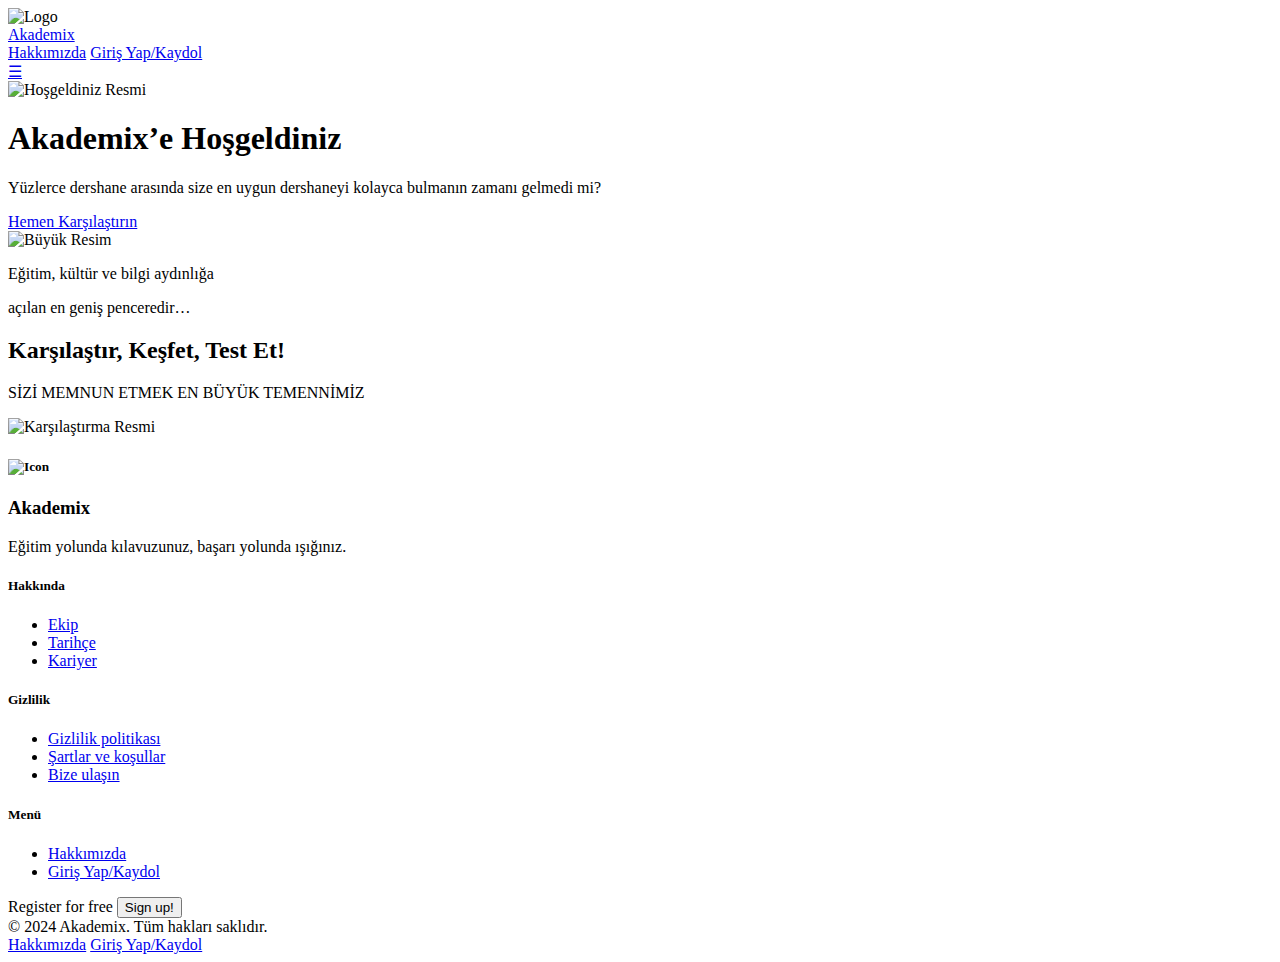
==== index.html @ 9545bc50 "Add files via upload" ====
<!DOCTYPE html>
<html lang="tr">
<head>
    <meta charset="UTF-8">
    <meta name="viewport" content="width=device-width, initial-scale=1.0">
    <title>Hakkımızda - Akademix</title>
    <link rel="stylesheet" href="styles.css">
</head>
<body>
    <nav class="navbar">
        <div class="navbar-logo">
            <img src="icon.jpeg" alt="Logo" class="logo">
        </div>
        <div class="navbar-menu">
            <a href="index.html" class="navbar-item">Akademix</a>
        </div>
        <div class="navbar-right">
            <a href="hakkimizda.html" class="navbar-item">Hakkımızda</a>
            <a href="kayıtol.html" class="navbar-item">Giriş Yap/Kaydol</a>
        </div>
        <div class="navbar-rights">
            <a href="#" class="navbar-item" id="menu-toggle">☰</a>
        </div>
    </nav>



<!-- İlk section -->
<section class="welcome-section">
  <img src="icon.jpeg" alt="Hoşgeldiniz Resmi" class="welcome-image">
  <h1 class="welcome-title">Akademix’e Hoşgeldiniz</h1>
  <p class="welcome-subtitle">Yüzlerce dershane arasında size en uygun dershaneyi kolayca bulmanın zamanı gelmedi mi?</p>
  <a href="school.html" class="welcome-button" id="compare-button">Hemen Karşılaştırın</a>
</section>

<!-- Yeni büyük resim section -->
<section class="large-image-section">
  <img src="kcg.png" alt="Büyük Resim" class="large-image">
</section>

<section class="message-section">
  <p class="message-text">Eğitim, kültür ve bilgi aydınlığa</p>
  <p class="message-text">açılan en geniş penceredir… </p>
</section>

<!-- Yeni karşılaştırma section -->
<!-- Yeni karşılaştırma section -->
<section class="comparison-section">
<div class="comparison-text">
  <h2 class="comparison-title">Karşılaştır, Keşfet, Test Et!</h2>
  <p class="comparison-subtitle">SİZİ MEMNUN ETMEK EN BÜYÜK TEMENNİMİZ</p>
</div>
<img src="iletisim.png" alt="Karşılaştırma Resmi" class="comparison-image">
</section>

    <!-- Footer -->
    <footer class="footer">
      <div class="footer-container">
        <!-- Footer Content -->
        <div class="footer-content">
          <div class="footer-column">
            <h5>
              <img src="icon.jpeg" alt="Icon" style="width: 74px; height: 75px; vertical-align: middle;">
            </h5>     
            <h3>Akademix</h3>   
            <p>Eğitim yolunda kılavuzunuz, başarı yolunda ışığınız.</p>
          </div>
          
          <div class="footer-column">
            <h5>Hakkında</h5>
            <ul>
              <li><a href="hakkimizda.html">Ekip</a></li>
              <li><a href="hakkimizda.html">Tarihçe</a></li>
              <li><a href="hakkimizda.html">Kariyer</a></li>
            </ul>
          </div>
          <div class="footer-column">
            <h5>Gizlilik</h5>
            <ul>
              <li><a href="#">Gizlilik politikası</a></li>
              <li><a href="#">Şartlar ve koşullar</a></li>
              <li><a href="kayıtol.html">Bize ulaşın</a></li>
            </ul>
          </div>
          <div class="footer-column">
            <h5>Menü</h5>
            <ul>
              <li><a href="hakkimizda.html">Hakkımızda</a></li>
              <li><a href="kayıtol.html">Giriş Yap/Kaydol</a></li>
            </ul>
          </div>
        </div>

        <!-- CTA Section -->
        <div class="cta-section">
          <span>Register for free</span>
          <button type="button" class="cta-button">Sign up!</button>
        </div>

        <!-- Social Media Section -->
        <div class="social-media">
          <a href="#" class="social-icon"><i class="fab fa-facebook-f"></i></a>
          <a href="#" class="social-icon"><i class="fab fa-twitter"></i></a>
          <a href="#" class="social-icon"><i class="fab fa-google"></i></a>
          <a href="#" class="social-icon"><i class="fab fa-instagram"></i></a>
          <a href="#" class="social-icon"><i class="fab fa-linkedin-in"></i></a>
          <a href="#" class="social-icon"><i class="fab fa-github"></i></a>
        </div>

        <!-- Copyright -->
        <div class="footer-bottom">
          © 2024 Akademix. Tüm hakları saklıdır.
        </div>
      </div>
    </footer>

    <div class="sidebar" id="sidebar">
        <a href="hakkimizda.html" class="sidebar-item">Hakkımızda</a>
        <a href="kayıtol.html" class="sidebar-item">Giriş Yap/Kaydol</a>
    </div>
    
    <script src="scripts.js"></script>
</body>
</html>
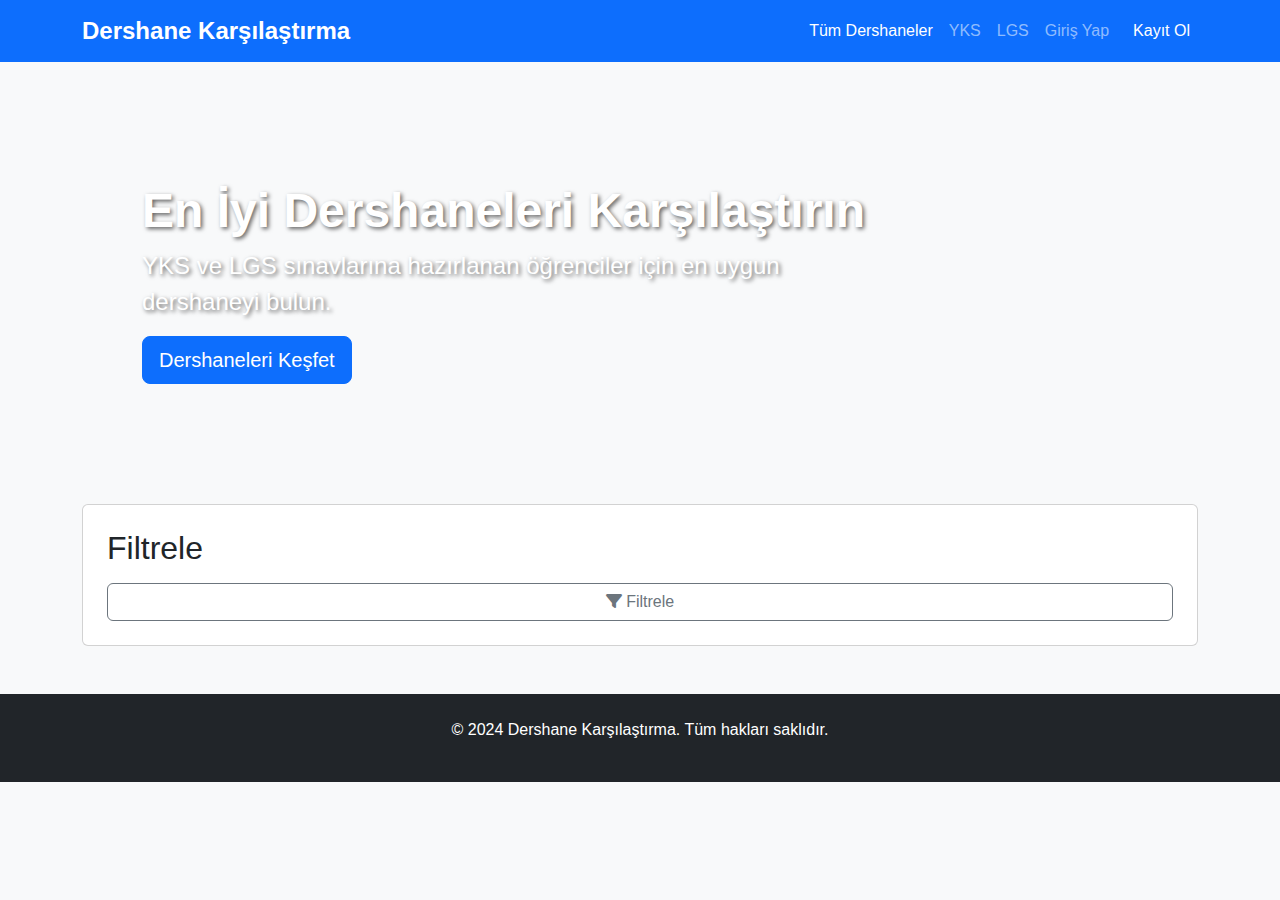
==== commit 96384381: "Add files via upload" ====
--- a/index.html
+++ b/index.html
@@ -3,122 +3,124 @@
 <head>
     <meta charset="UTF-8">
     <meta name="viewport" content="width=device-width, initial-scale=1.0">
-    <title>Hakkımızda - Akademix</title>
+    <title>Dershane Karşılaştırma</title>
+    <!-- Bootstrap CSS -->
+    <link href="https://cdn.jsdelivr.net/npm/bootstrap@5.3.0/dist/css/bootstrap.min.css" rel="stylesheet">
+    <!-- Font Awesome (Opsiyonel) -->
+    <link rel="stylesheet" href="https://cdnjs.cloudflare.com/ajax/libs/font-awesome/6.4.0/css/all.min.css">
+    <!-- Custom CSS -->
     <link rel="stylesheet" href="styles.css">
 </head>
 <body>
-    <nav class="navbar">
-        <div class="navbar-logo">
-            <img src="icon.jpeg" alt="Logo" class="logo">
-        </div>
-        <div class="navbar-menu">
-            <a href="index.html" class="navbar-item">Akademix</a>
-        </div>
-        <div class="navbar-right">
-            <a href="hakkimizda.html" class="navbar-item">Hakkımızda</a>
-            <a href="kayıtol.html" class="navbar-item">Giriş Yap/Kaydol</a>
-        </div>
-        <div class="navbar-rights">
-            <a href="#" class="navbar-item" id="menu-toggle">☰</a>
+
+    <!-- Navbar -->
+    <nav class="navbar navbar-expand-lg navbar-dark bg-primary">
+        <div class="container">
+            <a class="navbar-brand" href="#">Dershane Karşılaştırma</a>
+            <button class="navbar-toggler" type="button" data-bs-toggle="collapse" data-bs-target="#navbarNav" 
+                    aria-controls="navbarNav" aria-expanded="false" aria-label="Toggle navigation">
+                <span class="navbar-toggler-icon"></span>
+            </button>
+            <div class="collapse navbar-collapse justify-content-end" id="navbarNav">
+                <ul class="navbar-nav">
+                    <li class="nav-item">
+                        <a class="nav-link active" href="#">Tüm Dershaneler</a>
+                    </li>
+                    <li class="nav-item">
+                        <a class="nav-link" href="yks.html">YKS</a>
+                    </li>
+                    <li class="nav-item">
+                        <a class="nav-link" href="lgs.html">LGS</a>
+                    </li>
+                    <li class="nav-item">
+                        <a class="nav-link" href="#">Giriş Yap</a>
+                    </li>
+                    <li class="nav-item">
+                        <a class="nav-link btn btn-success text-white ms-2" href="#">Kayıt Ol</a>
+                    </li>
+                </ul>
+            </div>
         </div>
     </nav>
 
+    <!-- Banner -->
+    <div class="container mt-4">
+        <div class="p-5 mb-4 bg-light rounded-3">
+            <div class="container-fluid py-5">
+                <h1 class="display-5 fw-bold">En İyi Dershaneleri Karşılaştırın</h1>
+                <p class="col-md-8 fs-4">YKS ve LGS sınavlarına hazırlanan öğrenciler için en uygun dershaneyi bulun.</p>
+                <button class="btn btn-primary btn-lg" type="button">Dershaneleri Keşfet</button>
+            </div>
+        </div>
+    </div>
 
+    <!-- Filtreleme Bölümü -->
+    <div class="container mb-4">
+        <div class="card p-4">
+            <h2 class="mb-3">Filtrele</h2>
+            <button class="btn btn-outline-secondary" type="button" data-bs-toggle="collapse" data-bs-target="#filterOptions" aria-expanded="false" aria-controls="filterOptions">
+                <i class="fa fa-filter"></i> Filtrele
+            </button>
 
-<!-- İlk section -->
-<section class="welcome-section">
-  <img src="icon.jpeg" alt="Hoşgeldiniz Resmi" class="welcome-image">
-  <h1 class="welcome-title">Akademix’e Hoşgeldiniz</h1>
-  <p class="welcome-subtitle">Yüzlerce dershane arasında size en uygun dershaneyi kolayca bulmanın zamanı gelmedi mi?</p>
-  <a href="school.html" class="welcome-button" id="compare-button">Hemen Karşılaştırın</a>
-</section>
+            <div class="collapse" id="filterOptions">
+                <div class="row g-3 mt-3">
+                    <!-- Konum Filtreleme -->
+                    <div class="col-md-3">
+                        <label for="location" class="form-label">Konum:</label>
+                        <select id="location" class="form-select">
+                            <option value="all">Tümü</option>
+                            <option value="Kadıköy">Kadıköy</option>
+                            <option value="Osmanağa">Osmanağa</option>
+                            <option value="Yukarı Dudullu">Yukarı Dudullu</option>
+                        </select>
+                    </div>
+                    <!-- Min Ücret Filtreleme -->
+                    <div class="col-md-3">
+                        <label for="minPrice" class="form-label">Min Ücret (TL):</label>
+                        <input type="text" id="minPrice" class="form-control" placeholder="Min">
+                    </div>
+                    <!-- Max Ücret Filtreleme -->
+                    <div class="col-md-3">
+                        <label for="maxPrice" class="form-label">Max Ücret (TL):</label>
+                        <input type="text" id="maxPrice" class="form-control" placeholder="Max">
+                    </div>
+                    <!-- Sınav Türü Filtreleme -->
+                    <div class="col-md-3">
+                        <label class="form-label">Hazırlık Sınavları:</label>
+                        <div class="form-check">
+                            <input class="form-check-input" type="checkbox" value="LGS" id="hazirlikLGS">
+                            <label class="form-check-label" for="hazirlikLGS">LGS</label>
+                        </div>
+                        <div class="form-check">
+                            <input class="form-check-input" type="checkbox" value="YKS" id="hazirlikYKS">
+                            <label class="form-check-label" for="hazirlikYKS">YKS</label>
+                        </div>
+                    </div>
+                    <!-- Filtrele Butonu -->
+                    <div class="col-md-3 d-flex align-items-end">
+                        <button id="filterBtn" class="btn btn-primary w-100">Filtrele</button>
+                    </div>
+                </div>
+            </div>
+        </div>
+    </div>
 
-<!-- Yeni büyük resim section -->
-<section class="large-image-section">
-  <img src="kcg.png" alt="Büyük Resim" class="large-image">
-</section>
-
-<section class="message-section">
-  <p class="message-text">Eğitim, kültür ve bilgi aydınlığa</p>
-  <p class="message-text">açılan en geniş penceredir… </p>
-</section>
-
-<!-- Yeni karşılaştırma section -->
-<!-- Yeni karşılaştırma section -->
-<section class="comparison-section">
-<div class="comparison-text">
-  <h2 class="comparison-title">Karşılaştır, Keşfet, Test Et!</h2>
-  <p class="comparison-subtitle">SİZİ MEMNUN ETMEK EN BÜYÜK TEMENNİMİZ</p>
-</div>
-<img src="iletisim.png" alt="Karşılaştırma Resmi" class="comparison-image">
-</section>
+    <!-- Dershane Listesi -->
+    <div class="container">
+        <div id="dershaneler" class="row row-cols-1 row-cols-md-2 row-cols-lg-3 g-4">
+            <!-- Dershane Kartları Buraya Eklenecek -->
+        </div>
+    </div>
 
     <!-- Footer -->
-    <footer class="footer">
-      <div class="footer-container">
-        <!-- Footer Content -->
-        <div class="footer-content">
-          <div class="footer-column">
-            <h5>
-              <img src="icon.jpeg" alt="Icon" style="width: 74px; height: 75px; vertical-align: middle;">
-            </h5>     
-            <h3>Akademix</h3>   
-            <p>Eğitim yolunda kılavuzunuz, başarı yolunda ışığınız.</p>
-          </div>
-          
-          <div class="footer-column">
-            <h5>Hakkında</h5>
-            <ul>
-              <li><a href="hakkimizda.html">Ekip</a></li>
-              <li><a href="hakkimizda.html">Tarihçe</a></li>
-              <li><a href="hakkimizda.html">Kariyer</a></li>
-            </ul>
-          </div>
-          <div class="footer-column">
-            <h5>Gizlilik</h5>
-            <ul>
-              <li><a href="#">Gizlilik politikası</a></li>
-              <li><a href="#">Şartlar ve koşullar</a></li>
-              <li><a href="kayıtol.html">Bize ulaşın</a></li>
-            </ul>
-          </div>
-          <div class="footer-column">
-            <h5>Menü</h5>
-            <ul>
-              <li><a href="hakkimizda.html">Hakkımızda</a></li>
-              <li><a href="kayıtol.html">Giriş Yap/Kaydol</a></li>
-            </ul>
-          </div>
-        </div>
-
-        <!-- CTA Section -->
-        <div class="cta-section">
-          <span>Register for free</span>
-          <button type="button" class="cta-button">Sign up!</button>
-        </div>
-
-        <!-- Social Media Section -->
-        <div class="social-media">
-          <a href="#" class="social-icon"><i class="fab fa-facebook-f"></i></a>
-          <a href="#" class="social-icon"><i class="fab fa-twitter"></i></a>
-          <a href="#" class="social-icon"><i class="fab fa-google"></i></a>
-          <a href="#" class="social-icon"><i class="fab fa-instagram"></i></a>
-          <a href="#" class="social-icon"><i class="fab fa-linkedin-in"></i></a>
-          <a href="#" class="social-icon"><i class="fab fa-github"></i></a>
-        </div>
-
-        <!-- Copyright -->
-        <div class="footer-bottom">
-          © 2024 Akademix. Tüm hakları saklıdır.
-        </div>
-      </div>
+    <footer class="bg-dark text-white text-center py-4 mt-5">
+        <p>&copy; 2024 Dershane Karşılaştırma. Tüm hakları saklıdır.</p>
     </footer>
 
-    <div class="sidebar" id="sidebar">
-        <a href="hakkimizda.html" class="sidebar-item">Hakkımızda</a>
-        <a href="kayıtol.html" class="sidebar-item">Giriş Yap/Kaydol</a>
-    </div>
-    
-    <script src="scripts.js"></script>
+    <!-- Bootstrap JS ve Popper.js -->
+    <script src="https://cdn.jsdelivr.net/npm/bootstrap@5.3.0/dist/js/bootstrap.bundle.min.js"></script>
+    <!-- Data ve Script Dosyaları -->
+    <script src="data.js"></script>
+    <script src="script.js"></script>
 </body>
 </html>
--- a/styles.css
+++ b/styles.css
@@ -0,0 +1,112 @@
+/* styles.css */
+
+/* Genel Stil */
+body {
+    font-family: 'Segoe UI', Tahoma, Geneva, Verdana, sans-serif;
+    background-color: #f8f9fa;
+}
+
+/* Navbar Özelleştirmesi */
+.navbar-brand {
+    font-weight: bold;
+    font-size: 1.5rem;
+}
+
+.nav-link.btn {
+    padding: 0.5rem 1rem;
+}
+
+/* Banner Özelleştirmesi */
+/* Banner Özelleştirmesi */
+.p-5 {
+    background-image: url('dersane1.jpeg'); /* Banner için arka plan resmi */
+    background-size: cover;
+    background-position: center;
+    color: white;
+    text-shadow: 2px 2px 4px rgba(0,0,0,0.6);
+    padding: 3rem; /* Adjust padding for more space */
+}
+
+/* Text size adjustments */
+.p-5 h1 {
+    font-size: 3rem;
+}
+
+.p-5 p {
+    font-size: 1.25rem;
+}
+
+/* Media queries for responsiveness */
+@media (max-width: 768px) {
+    /* Smaller screen adjustments */
+    .p-5 {
+        padding: 2rem; /* Decrease padding on smaller screens */
+    }
+
+    .p-5 h1 {
+        font-size: 2rem; /* Reduce font size for mobile */
+    }
+
+    .p-5 p {
+        font-size: 1rem; /* Adjust paragraph text size */
+    }
+}
+
+@media (max-width: 576px) {
+    /* For very small screens */
+    .p-5 {
+        padding: 1.5rem; /* Further reduce padding */
+    }
+
+    .p-5 h1 {
+        font-size: 1.0rem; /* Smaller font size for smaller screens */
+    }
+
+    .p-5 p {
+        font-size: 0.9rem; /* Smaller paragraph text */
+    }
+}
+
+/* Dershane Kartları */
+.dershane-card {
+    height: 400px; /* Adjust this value as needed for your design */
+}
+
+.card-img-top {
+    padding-top: 5%;
+    max-height: 400px; /* Controls the image height */
+    width: 100%; /* Ensures the image fills the card width */
+    object-fit: contain; /* Ensures the image is scaled without being cut off */
+}
+
+
+.dershane-card .btn {
+    align-self: center;
+}
+
+/* Footer Özelleştirmesi */
+footer {
+    position: relative;
+}
+
+/* Detay Sayfası İçin Stil */
+.card-body h3 {
+    margin-bottom: 20px;
+}
+
+.card-body p {
+    margin-bottom: 10px;
+}
+
+.card-body a {
+    text-decoration: none;
+}
+
+.card-body a:hover {
+    text-decoration: underline;
+}
+
+/* Yeni Filtreleme Bölümü Stilleri */
+.form-check {
+    margin-bottom: 5px;
+}
